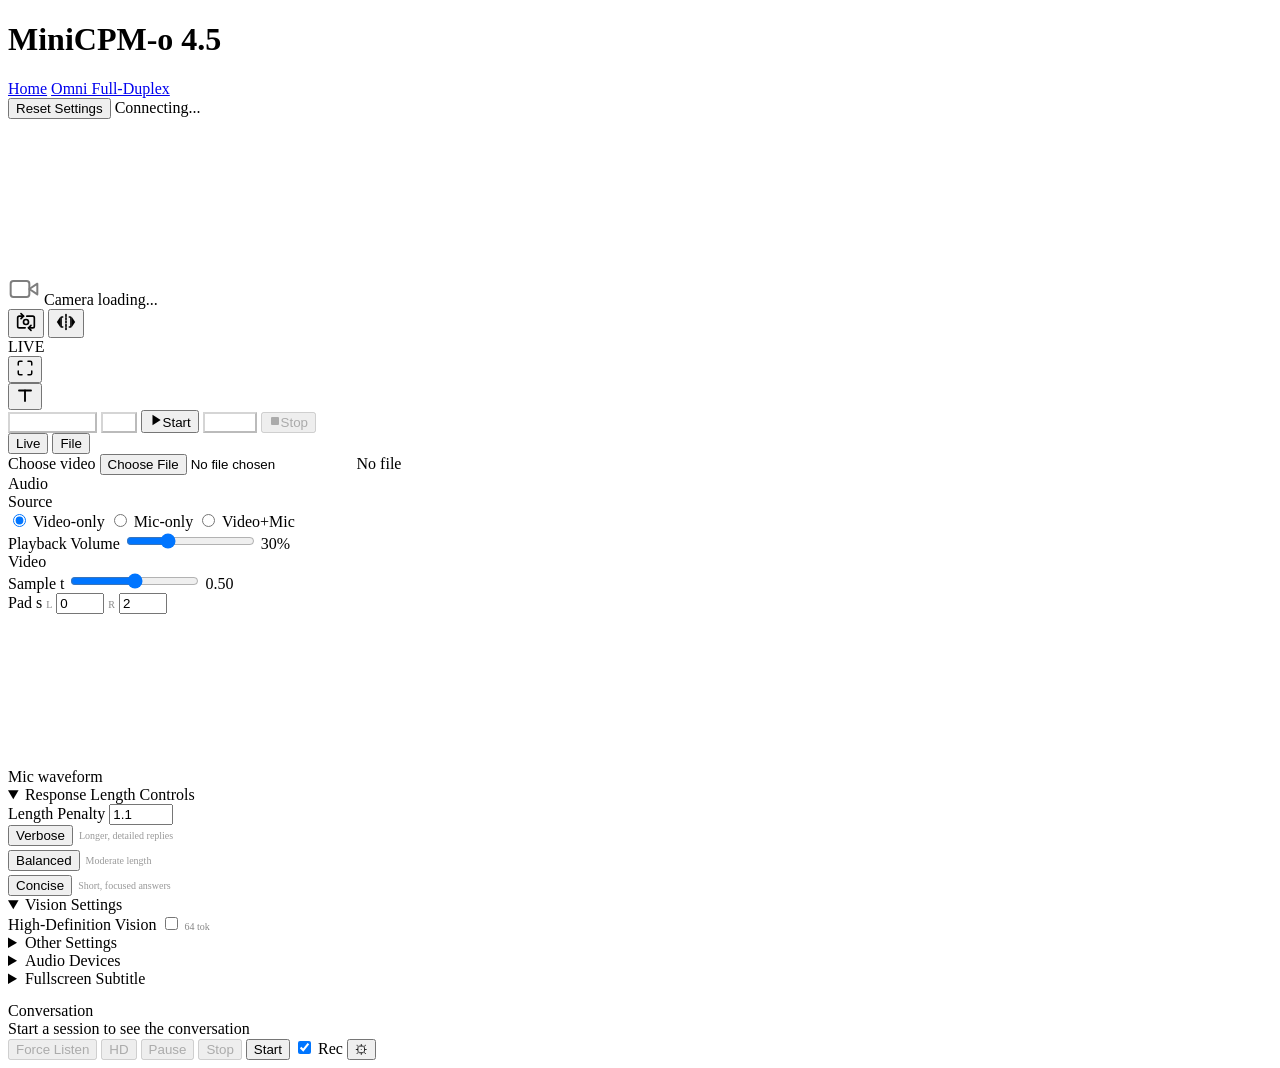
==== static/mobile-omni/index.html @ 6e09e32d "fix: Safari compat for mobile-omni video, add ttsEnabled checkbox and diagnostic timeout - static/mo" ====
<!DOCTYPE html>
<html lang="zh-CN">
<head>
    <meta charset="UTF-8">
    <meta name="viewport" content="width=device-width, initial-scale=1.0, viewport-fit=cover, maximum-scale=1.0, user-scalable=no">
    <meta name="apple-mobile-web-app-capable" content="yes">
    <meta name="apple-mobile-web-app-status-bar-style" content="black-translucent">
    <title>MiniCPM-o · Mobile Omni</title>
    <link rel="stylesheet" href="/static/duplex/duplex-shared.css">
    <link rel="stylesheet" href="/static/omni/omni.css">
    <link rel="stylesheet" href="/static/mobile-omni/mobile-omni.css">
    <link rel="stylesheet" href="/static/mobile-omni/settings-widget.css">
</head>
<body class="video-fullscreen mobile-omni">

<!-- Header is hidden in mobile-omni mode but kept in DOM so omni-app.js can query it safely -->
<div class="header">
    <div class="header-left">
        <h1>MiniCPM-o 4.5</h1>
        <div class="nav-links">
            <a href="/">Home</a>
            <a href="/omni" class="active">Omni Full-Duplex</a>
        </div>
    </div>
    <div class="header-right">
        <button class="header-reset-btn" id="btnResetSettings" data-tip="Clear all saved settings and restore defaults">Reset Settings</button>
        <span class="status-badge" id="serviceStatus">Connecting...</span>
    </div>
</div>

<div class="main">
    <div class="col-left">
    <div class="row-top">
    <!-- Video -->
    <div class="panel-media">
        <div class="video-container" id="videoContainer">
            <video id="videoEl" autoplay muted playsinline></video>
            <canvas id="frameCanvas" style="display:none;"></canvas>
            <div class="video-placeholder" id="videoPlaceholder">
                <svg width="32" height="32" viewBox="0 0 24 24" fill="none" stroke="currentColor" stroke-width="1.5" stroke-linecap="round" stroke-linejoin="round" style="opacity:0.5">
                    <path d="m22 8-6 4 6 4V8Z"/><rect width="14" height="12" x="2" y="6" rx="2" ry="2"/>
                </svg>
                <span>Camera loading...</span>
            </div>
            <div class="video-overlay" id="videoOverlay" style="display:none;">
                <span class="video-badge" id="modeBadge">Live</span>
            </div>
            <button class="cam-flip-btn" id="camFlipBtn" title="Flip camera">
                <svg width="20" height="20" viewBox="0 0 24 24" fill="none" stroke="currentColor" stroke-width="2" stroke-linecap="round" stroke-linejoin="round">
                    <path d="M11 19H4a2 2 0 0 1-2-2V7a2 2 0 0 1 2-2h5"/><path d="M13 5h7a2 2 0 0 1 2 2v10a2 2 0 0 1-2 2h-5"/>
                    <circle cx="12" cy="12" r="3"/><path d="m18 22-3-3 3-3"/><path d="m6 2 3 3-3 3"/>
                </svg>
            </button>
            <button class="mirror-btn" id="mirrorBtn" title="Mirror flip">
                <svg width="20" height="20" viewBox="0 0 24 24" fill="none" stroke="currentColor" stroke-width="2" stroke-linecap="round" stroke-linejoin="round">
                    <line x1="12" y1="3" x2="12" y2="21" stroke-dasharray="2 2"/>
                    <polygon points="5,6 5,18 1,12" fill="currentColor" stroke="none"/>
                    <polygon points="19,6 19,18 23,12" fill="currentColor" stroke="none"/>
                    <path d="M8 6h-1a1 1 0 0 0-1 1v10a1 1 0 0 0 1 1h1"/>
                    <path d="M16 6h1a1 1 0 0 1 1 1v10a1 1 0 0 1-1 1h-1"/>
                </svg>
            </button>
            <div class="status-lamp" id="statusLamp">
                <span class="dot"></span><span class="label">LIVE</span><span class="timer" id="lampTimer"></span>
            </div>
            <button class="fullscreen-btn" id="fullscreenBtn" title="Back to mobile">
                <svg id="fullscreenIcon" width="18" height="18" viewBox="0 0 24 24" fill="none" stroke="currentColor" stroke-width="2" stroke-linecap="round" stroke-linejoin="round">
                    <path d="M8 3H5a2 2 0 0 0-2 2v3"/><path d="M21 8V5a2 2 0 0 0-2-2h-3"/>
                    <path d="M3 16v3a2 2 0 0 0 2 2h3"/><path d="M16 21h3a2 2 0 0 0 2-2v-3"/>
                </svg>
            </button>
            <div class="video-border-overlay" id="videoBorderOverlay"></div>
            <button class="subtitle-toggle-btn" id="subtitleToggleBtn" title="Subtitles on/off">
                <svg width="18" height="18" viewBox="0 0 24 24" fill="none" stroke="currentColor" stroke-width="2.5" stroke-linecap="round" stroke-linejoin="round">
                    <path d="M4 6h16"/><path d="M12 6v14"/>
                </svg>
            </button>
            <div class="fs-chat-overlay subtitle-on" id="fsChatOverlay">
                <div class="fs-chat-inner" id="fsChatInner"></div>
            </div>
            <div class="fullscreen-controls" id="fullscreenControls">
                <button class="fs-ctrl-btn" id="fsBtnForceListen" disabled style="background:rgba(255,255,255,0.15);color:#fff;">Force Listen</button>
                <button class="fs-ctrl-btn" id="fsBtnHD" disabled style="background:rgba(255,255,255,0.15);color:#fff;">HD</button>
                <button class="fs-ctrl-btn fs-start" id="fsBtnStart"><svg width="14" height="14" viewBox="0 0 24 24" fill="currentColor"><polygon points="6,3 20,12 6,21"/></svg>Start</button>
                <button class="fs-ctrl-btn" id="fsBtnPause" disabled style="background:rgba(255,255,255,0.15);color:#fff;">Pause</button>
                <button class="fs-ctrl-btn fs-stop" id="fsBtnStop" disabled><svg width="12" height="12" viewBox="0 0 24 24" fill="currentColor"><rect x="4" y="4" width="16" height="16" rx="2"/></svg>Stop</button>
            </div>
        </div>
    </div>
    <!-- Mode Selector (hidden in mobile-omni, kept in DOM for omni-app.js) -->
    <div class="panel-mode" id="panelMode">
        <div class="fo-row fo-row-wrap">
            <div class="mode-selector">
                <button class="mode-btn active" data-mode="live"><span>Live</span></button>
                <button class="mode-btn" data-mode="file"><span>File</span></button>
            </div>
            <div class="file-chooser" id="fileChooser">
                <label for="videoFileInput" class="fo-file-btn">Choose video</label>
                <input type="file" id="videoFileInput" accept="video/*">
                <span class="file-name" id="fileName">No file</span>
                <span class="fo-duration" id="fileDuration"></span>
            </div>
        </div>
        <div class="file-options" id="fileOptions">
            <div class="fo-group">
                <span class="fo-group-title">Audio</span>
                <div class="fo-row fo-row-wrap">
                    <span class="fo-label">Source</span>
                    <div class="fo-radio-group">
                        <label class="fo-radio"><input type="radio" name="fileAudioMode" value="video" checked> Video-only</label>
                        <label class="fo-radio"><input type="radio" name="fileAudioMode" value="mic"> Mic-only</label>
                        <label class="fo-radio"><input type="radio" name="fileAudioMode" value="mixed"> Video+Mic</label>
                    </div>
                </div>
                <div class="fo-row">
                    <span class="fo-label">Playback Volume</span>
                    <input type="range" class="fo-range" id="filePlaybackVol" min="0" max="100" value="30" step="5">
                    <span class="fo-val" id="filePlaybackVolVal">30%</span>
                </div>
                <button class="fo-mixer-btn" id="btnMixerToggle" style="display:none;">Mixer</button>
            </div>
            <div class="fo-group">
                <span class="fo-group-title">Video</span>
                <div class="fo-row fo-row-wrap">
                    <span class="fo-label">Sample t</span>
                    <input type="range" class="fo-range" id="frameOffset" min="0" max="1" step="0.05" value="0.5">
                    <span class="fo-val" id="frameOffsetVal">0.50</span>
                </div>
                <div class="fo-row">
                    <span class="fo-label">Pad s</span>
                    <span style="font-size:10px;color:#888;">L</span>
                    <input type="number" class="cg-input-sm" id="padBeforeSec" value="0" min="0" max="30" step="1">
                    <span style="font-size:10px;color:#888;">R</span>
                    <input type="number" class="cg-input-sm" id="padAfterSec" value="2" min="0" max="30" step="1">
                </div>
            </div>
        </div>
    </div>
    </div><!-- /row-top -->

    <!-- Mic Waveform (kept for JS, hidden by mobile-omni.css) -->
    <div class="omni-waveform-bar" id="omniWaveformBar">
        <canvas id="omniWaveformCanvas"></canvas>
        <div class="omni-waveform-placeholder" id="omniWaveformPlaceholder">
            <span>Mic waveform</span>
        </div>
    </div>

    <div class="row-bottom">
    <!-- Other Config (hidden in mobile-omni) -->
    <div class="panel-config">
        <details class="config-group" open>
            <summary>Response Length Controls</summary>
            <div class="cg-body">
                <div class="cg-row">
                    <div class="cg-row inline">
                        <span class="cg-label" style="flex:none;">Length Penalty</span>
                        <input type="number" class="cg-input-sm" id="omniLengthPenalty" value="1.1" min="0.1" max="5.0" step="0.05">
                    </div>
                    <div class="lp-presets" style="display:flex;flex-direction:column;gap:4px;">
                        <div style="display:flex;align-items:center;gap:6px;">
                            <button type="button" class="lp-preset-btn" data-lp="1.2">Verbose</button>
                            <span style="font-size:10px;color:#999;">Longer, detailed replies</span>
                        </div>
                        <div style="display:flex;align-items:center;gap:6px;">
                            <button type="button" class="lp-preset-btn active" data-lp="1.1">Balanced</button>
                            <span style="font-size:10px;color:#999;">Moderate length</span>
                        </div>
                        <div style="display:flex;align-items:center;gap:6px;">
                            <button type="button" class="lp-preset-btn" data-lp="1.05">Concise</button>
                            <span style="font-size:10px;color:#999;">Short, focused answers</span>
                        </div>
                    </div>
                </div>
            </div>
        </details>
        <details class="config-group" open>
            <summary>Vision Settings</summary>
            <div class="cg-body">
                <div class="cg-row inline">
                    <span class="cg-label" style="flex:none;">High-Definition Vision</span>
                    <input type="checkbox" id="visionHD">
                    <span style="font-size:10px;color:#888;" id="visionHint">64 tok</span>
                </div>
            </div>
        </details>
        <details class="config-group">
            <summary>Other Settings</summary>
            <div class="cg-body">
                <div class="cg-row inline">
                    <span class="cg-label" style="flex:none;">Delay</span>
                    <input type="number" class="cg-input-sm" id="playbackDelay" value="200" min="0" max="2000" step="50">
                    <span style="font-size:10px;color:#888;">ms</span>
                </div>
                <div class="cg-row inline">
                    <span class="cg-label" style="flex:none;">MaxKV</span>
                    <input type="number" class="cg-input-sm" id="maxKvTokens" value="8192" min="512" max="8192" step="512">
                    <span style="font-size:10px;color:#888;">tok</span>
                </div>
            </div>
        </details>
        <details class="config-group">
            <summary>Audio Devices</summary>
            <div class="cg-body">
                <div class="cg-row">
                    <span class="cg-label">Mic</span>
                    <select class="cg-select" id="omniMicDevice"></select>
                </div>
                <div class="cg-row">
                    <span class="cg-label">Speaker</span>
                    <select class="cg-select" id="omniSpeakerDevice"></select>
                </div>
                <button class="device-refresh-btn" id="omniBtnRefreshDevices">Refresh</button>
            </div>
        </details>
        <details class="config-group">
            <summary>Fullscreen Subtitle</summary>
            <div class="cg-body">
                <div class="cg-row inline">
                    <span class="cg-label" style="flex:none;">Height</span>
                    <input type="number" class="cg-input-sm" id="fsSubHeight" value="20" min="5" max="80" step="5" style="width:50px;">
                    <span style="font-size:10px;color:#888;">% from bottom</span>
                </div>
                <div class="cg-row inline">
                    <span class="cg-label" style="flex:none;">Opacity %</span>
                    <input type="number" class="cg-input-sm" id="fsAlphaBottom" value="80" min="0" max="100" step="10" style="width:50px;">
                    <span style="font-size:13px;color:#888;">↗</span>
                    <input type="number" class="cg-input-sm" id="fsAlphaTop" value="30" min="0" max="100" step="10" style="width:50px;">
                </div>
            </div>
        </details>
    </div>

    <div class="panel-status" id="panelStatus"></div>
    </div><!-- /row-bottom -->
    </div><!-- /col-left -->

    <div class="col-right">

    <!-- Preset + System Prompt (hidden in mobile-omni) -->
    <div class="panel-sysconfig">
        <div style="padding:6px 0 8px 0;">
            <div id="presetSelectorOmni"></div>
        </div>
        <details class="config-group" id="omniSysPromptDetails">
            <summary style="display:none;">System Prompt Details</summary>
            <div class="cg-body">
                <div class="cg-row">
                    <textarea class="cg-input" id="systemPrompt" rows="2" placeholder="System prompt...">Streaming Omni Conversation.</textarea>
                </div>
                <div class="cg-row">
                    <span class="cg-label">LLM Ref Audio (system prompt)</span>
                    <div id="omniRefAudioPlayer"></div>
                </div>
                <div class="cg-row" style="margin-top:8px;padding-top:8px;border-top:1px solid #f0ede8;">
                    <span class="cg-label">TTS Ref Audio (voice cloning)</span>
                    <div style="font-size:12px;">
                        <div style="display:flex;gap:12px;align-items:center;margin-bottom:4px;">
                            <label style="cursor:pointer;color:#555;"><input type="radio" name="omniTtsRefMode" value="extract" checked> Same as LLM</label>
                            <label style="cursor:pointer;color:#555;"><input type="radio" name="omniTtsRefMode" value="independent"> Independent</label>
                        </div>
                        <div id="omniTtsRefHint" style="font-size:11px;color:#aaa;"></div>
                        <div id="omniTtsRefUpload" style="display:none;margin-top:6px;"></div>
                    </div>
                </div>
            </div>
        </details>
    </div>

    <!-- Dialog -->
    <div class="panel-dialog">
        <div class="conv-header">
            <span>Conversation</span>
        </div>
        <div class="conv-log" id="conversationLog">
            <div class="conv-empty" id="convEmpty">
                <span>Start a session to see the conversation</span>
            </div>
        </div>
    </div>

    </div><!-- /col-right -->

    <!-- Controls (hidden in mobile-omni; fullscreen-controls used instead) -->
    <div class="panel-controls">
        <button class="ctrl-btn" id="btnForceListen" disabled>Force Listen</button>
        <button class="ctrl-btn" id="btnHD" disabled>HD</button>
        <button class="ctrl-btn" id="btnPause" disabled>Pause</button>
        <button class="ctrl-btn danger" id="btnStop" disabled>Stop</button>
        <button class="ctrl-btn primary" id="btnStart">Start</button>
        <span class="ctrl-divider"></span>
        <label class="rec-label"><input type="checkbox" id="recCheckbox" checked> Rec</label>
        <button class="ctrl-btn rec-settings-btn" id="btnRecSettings">⚙</button>
        <button class="ctrl-btn" id="btnDownloadRec" style="display:none;" disabled>Download Rec</button>
    </div>

</div>

<!-- Draggable Mixer Panel (hidden in mobile-omni) -->
<div class="mixer-panel" id="mixerPanel"></div>

<!-- Save & Share container kept for shared modules but visually hidden -->
<div id="save-share-container" style="position:fixed;bottom:16px;right:16px;z-index:100;max-width:300px;display:none;"></div>

<script src="/static/ref-audio-player.js"></script>
<script src="/static/shared/preset-selector.js"></script>
<script src="/static/shared/save-share.js"></script>
<script src="/static/shared/client-identity.js"></script>
<script type="module" src="/static/omni/omni-app.js"></script>
<script src="/static/mobile-omni/settings-widget.js"></script>
<script type="module" src="/static/mobile-omni/mobile-bridge.js"></script>
<input type=checkbox id=ttsEnabled checked style=display:none>
</body>
</html>
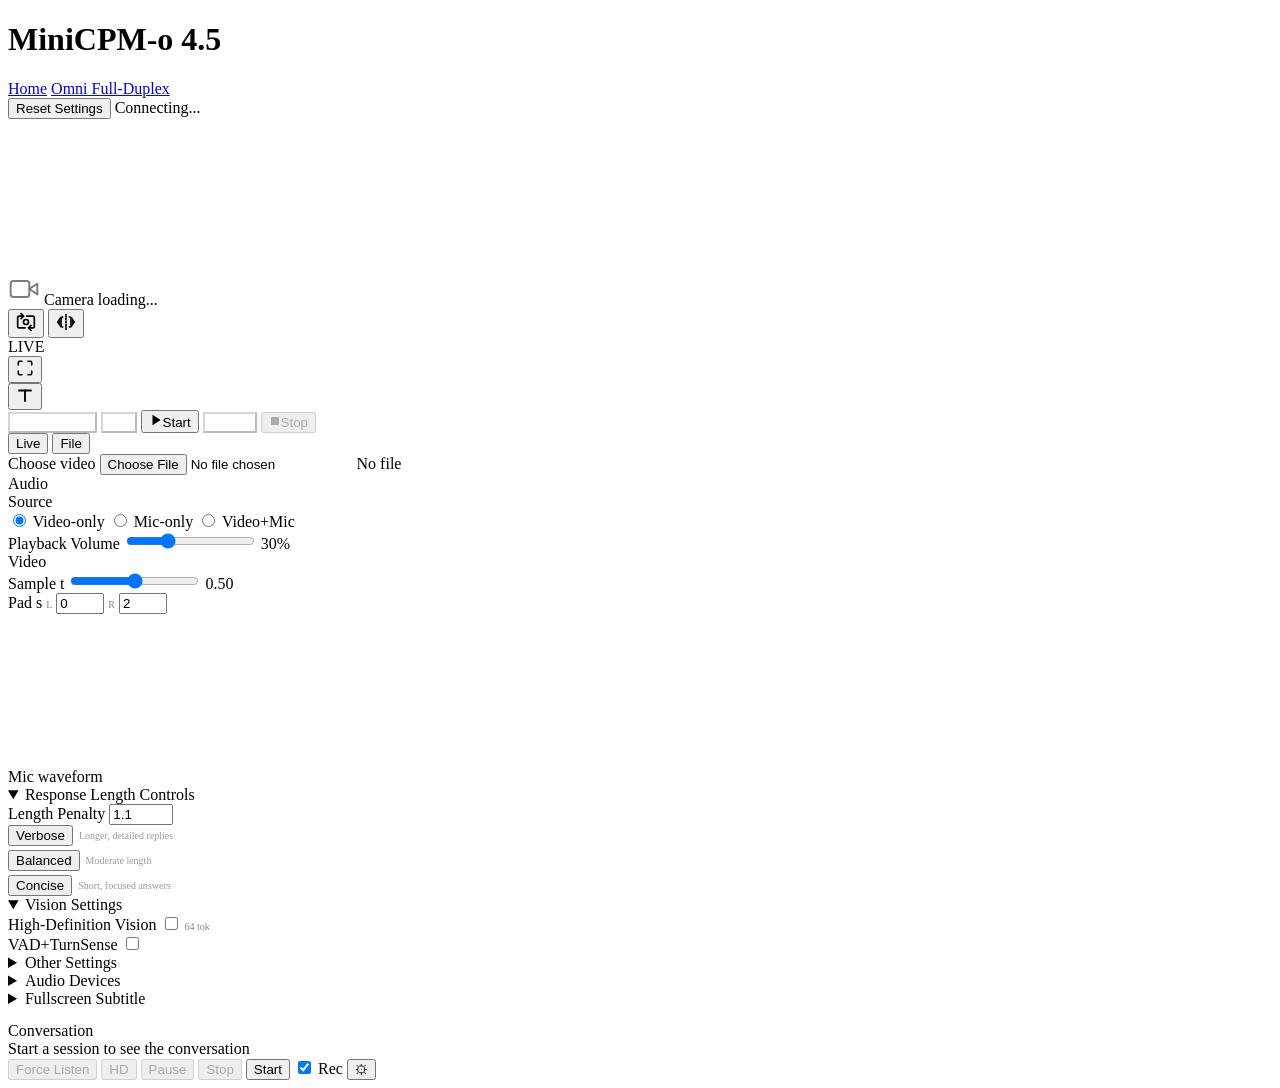
==== commit e300d90e: "feat: add VAD+TurnSense toggle to all duplex frontend pages - omni, audio-duplex, mobile-omni, realt" ====
--- a/static/mobile-omni/index.html
+++ b/static/mobile-omni/index.html
@@ -182,6 +182,10 @@
                     <input type="checkbox" id="visionHD">
                     <span style="font-size:10px;color:#888;" id="visionHint">64 tok</span>
                 </div>
+                <div class="cg-row inline" data-tip="VAD+TurnSense turn decision: stream while listening, reply only after user finishes speaking">
+                    <span class="cg-label" style="flex:none;">VAD+TurnSense</span>
+                    <input type="checkbox" id="turnDecision">
+                </div>
             </div>
         </details>
         <details class="config-group">
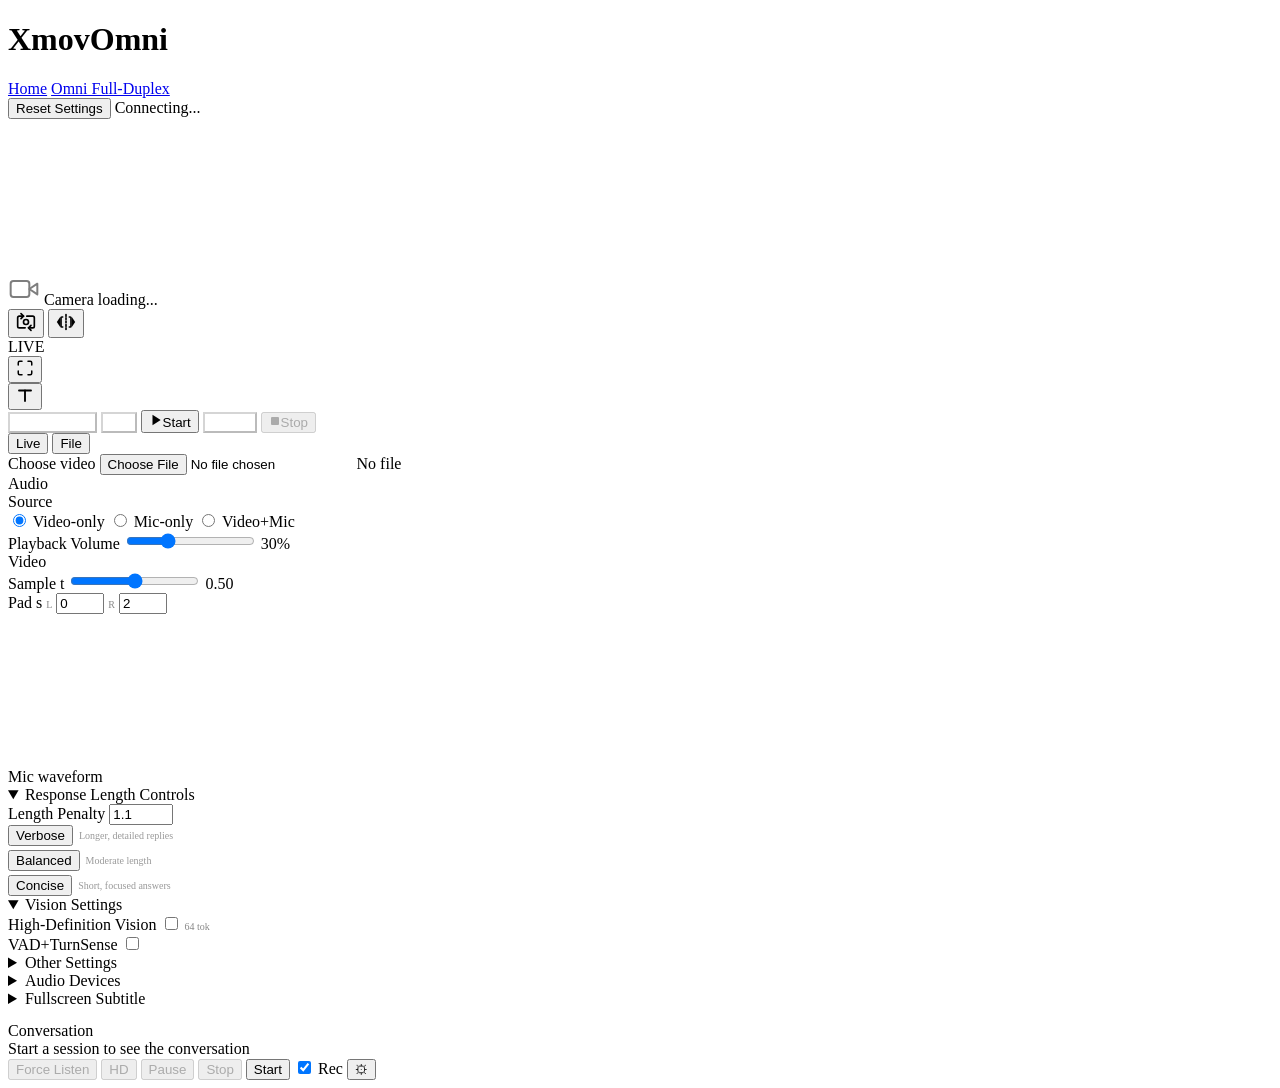
==== commit b24cfda1: "feat: 品牌替换 XmovOmni（补漏 half-duplex/mobile-omni/realtime 页面） Co-Authored-By: Claude <noreply@anthropi" ====
--- a/static/mobile-omni/index.html
+++ b/static/mobile-omni/index.html
@@ -5,7 +5,7 @@
     <meta name="viewport" content="width=device-width, initial-scale=1.0, viewport-fit=cover, maximum-scale=1.0, user-scalable=no">
     <meta name="apple-mobile-web-app-capable" content="yes">
     <meta name="apple-mobile-web-app-status-bar-style" content="black-translucent">
-    <title>MiniCPM-o · Mobile Omni</title>
+    <title>XmovOmni · Mobile Omni</title>
     <link rel="stylesheet" href="/static/duplex/duplex-shared.css">
     <link rel="stylesheet" href="/static/omni/omni.css">
     <link rel="stylesheet" href="/static/mobile-omni/mobile-omni.css">
@@ -16,7 +16,7 @@
 <!-- Header is hidden in mobile-omni mode but kept in DOM so omni-app.js can query it safely -->
 <div class="header">
     <div class="header-left">
-        <h1>MiniCPM-o 4.5</h1>
+        <h1>XmovOmni</h1>
         <div class="nav-links">
             <a href="/">Home</a>
             <a href="/omni" class="active">Omni Full-Duplex</a>
@@ -250,7 +250,7 @@
             <summary style="display:none;">System Prompt Details</summary>
             <div class="cg-body">
                 <div class="cg-row">
-                    <textarea class="cg-input" id="systemPrompt" rows="2" placeholder="System prompt...">Streaming Omni Conversation.</textarea>
+                    <textarea class="cg-input" id="systemPrompt" rows="2" placeholder="System prompt...">你是一个实时视频对话助手。请一边观看用户传来的实时视频画面，一边倾听并用自然口语即时回复，及时回应画面中出现的内容。你是由魔珐科技开发的人工智能助手：XmovOmni。</textarea>
                 </div>
                 <div class="cg-row">
                     <span class="cg-label">LLM Ref Audio (system prompt)</span>
@@ -313,6 +313,6 @@
 <script type="module" src="/static/omni/omni-app.js"></script>
 <script src="/static/mobile-omni/settings-widget.js"></script>
 <script type="module" src="/static/mobile-omni/mobile-bridge.js"></script>
-<input type=checkbox id=ttsEnabled checked style=display:none>
+<input type=checkbox id=ttsEnabled style=display:none>
 </body>
 </html>
